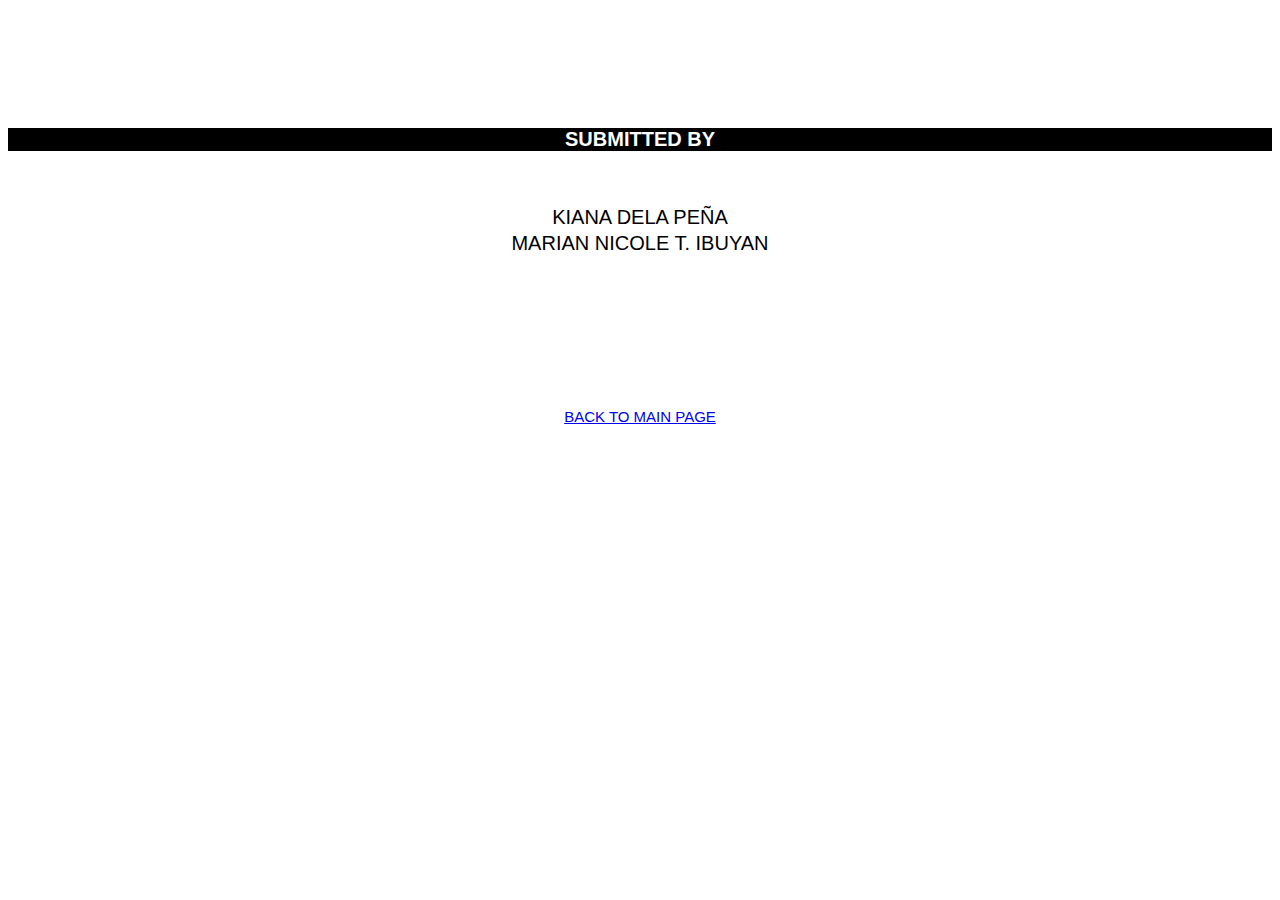
==== about.html @ 3e133d97 "Add files via upload" ====
<!DOCTYPE html>
<html>
<head>
	<meta charset="utf-8">
	<meta name="viewport" content="width=device-width, initial-scale=1">
	<link rel="stylesheet" type="text/css" href="about.css">
	<title>ABOUT</title>
</head>
<body>
	<p id="title">SUBMITTED BY</p>
	<br>
	<p id="names">KIANA DELA PEÑA</p>
	<p id="names">MARIAN NICOLE T. IBUYAN</p>

	
	<br><br>
	<br><br>
	<br><br>
		<a href="index.html" id="mainpage">BACK TO MAIN PAGE</a>
</body>
</html>
---- about.css ----
/*About Page Style*/
body{
	margin-top: 10%;
	font-size: 20px;
	font-family: arial;text-align: center;
}
#title{
	font-weight: bold;
	color: white;
	background-color: black;
}
#mainpage{
	font-size: 15px;
	margin: auto;
}
#names{
	padding: 0;
	line-height: 30%;
}
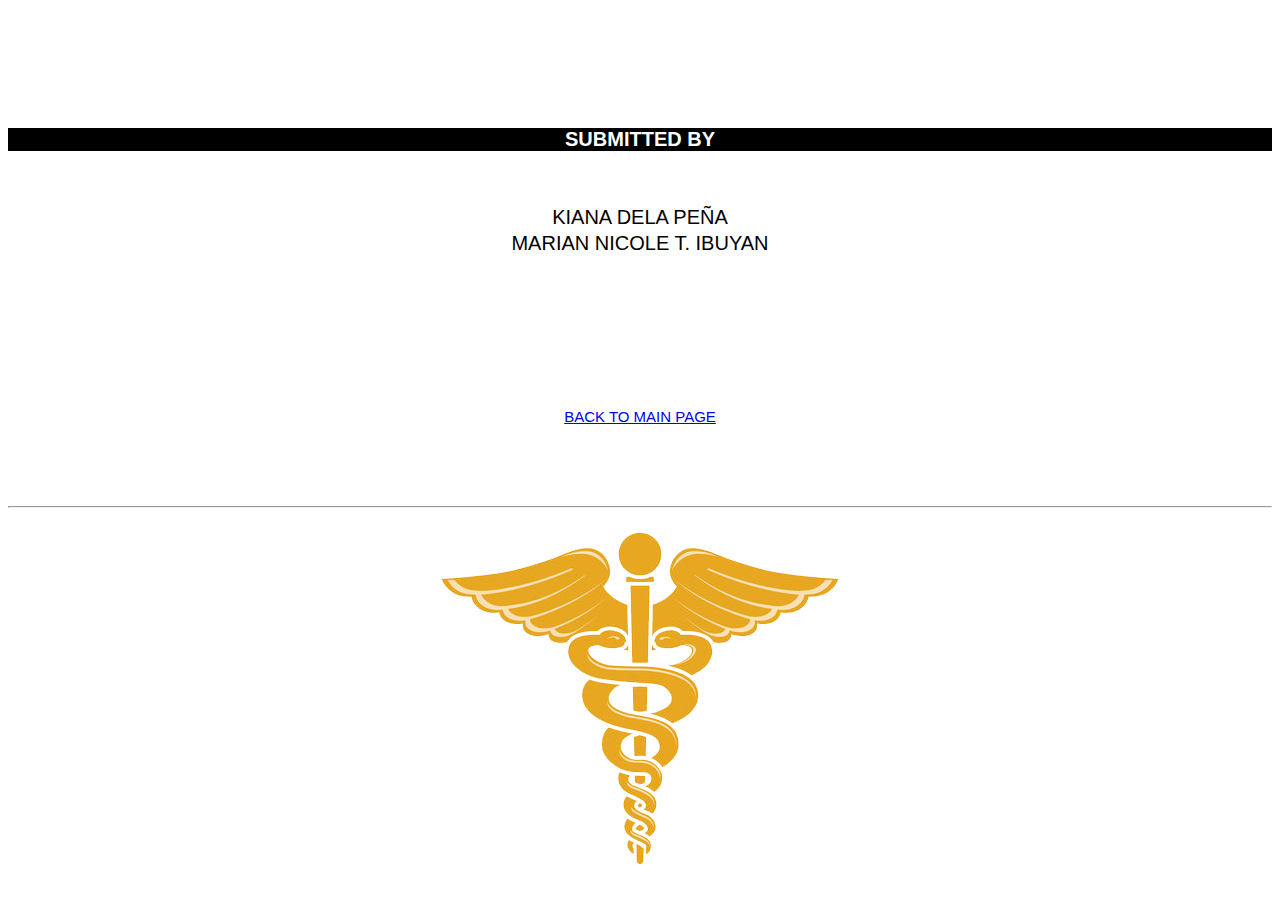
==== commit 90cfde5c: "Update about.html" ====
--- a/about.html
+++ b/about.html
@@ -17,5 +17,9 @@
 	<br><br>
 	<br><br>
 		<a href="index.html" id="mainpage">BACK TO MAIN PAGE</a>
+	<br><br>
+	<br><br>
+	<hr>
+	<div class="lastlogo"><img src="icon.png" id="lastlogo"></div>
 </body>
-</html>+</html>
